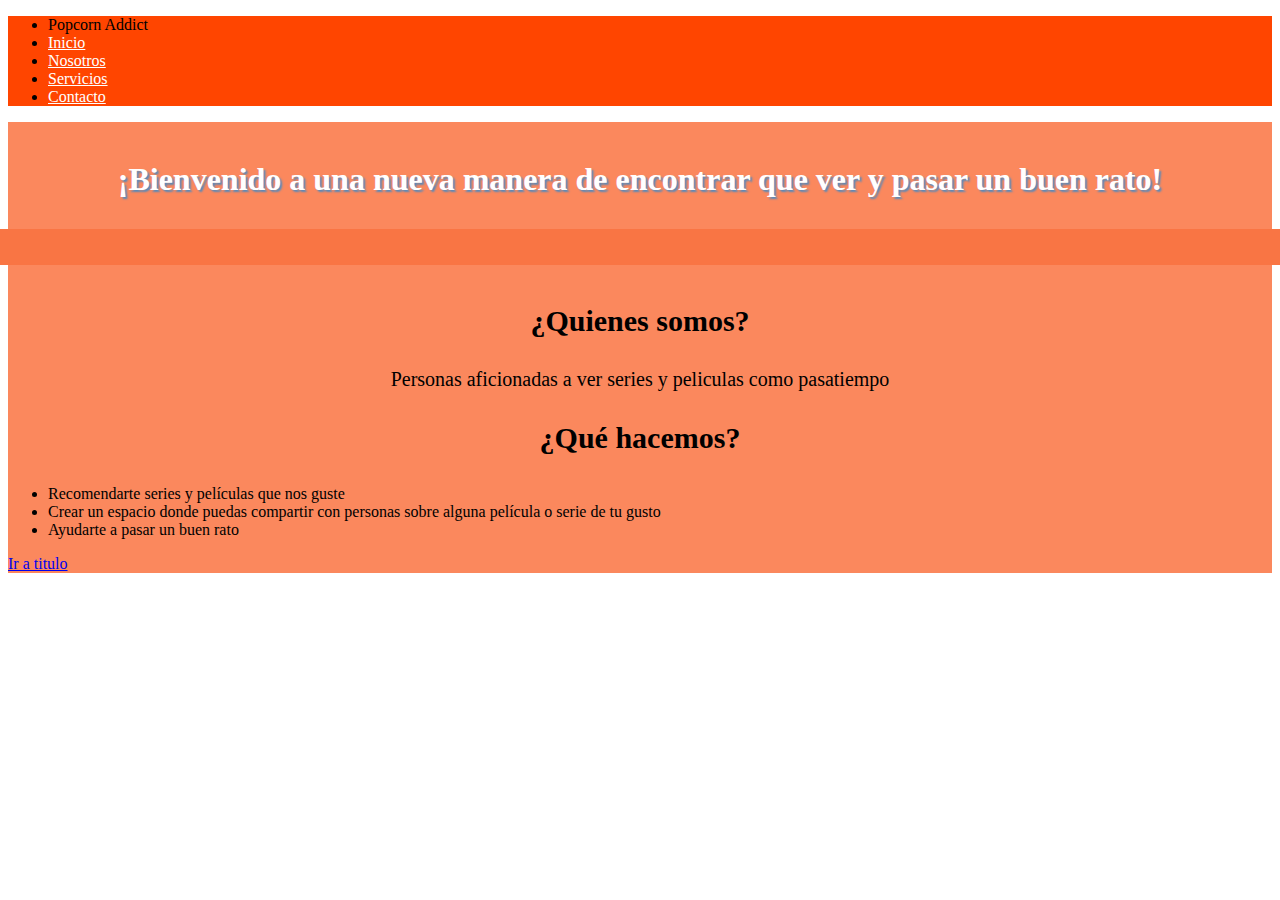
==== index.html @ 3be94b53 "Initial commit" ====
<!DOCTYPE html>
<html lang="en">
<head>
    <meta charset="UTF-8">
    <meta http-equiv="X-UA-Compatible" content="IE=edge">
    <meta name="viewport" content="width=device-width, initial-scale=1.0">
    <title>Popcorn Addict</title>
    <link href="estilos/bootstrap.min.css" rel="stylesheet">
    <link rel="stylesheet" href="Estilos/estilos.css">
    <link rel="stylesheet" href="index.css">
    <!--Script-->
    <script src="https://cdn.jsdelivr.net/npm/bootstrap@5.1.3/dist/js/bootstrap.bundle.min.js" integrity="sha384-ka7Sk0Gln4gmtz2MlQnikT1wXgYsOg+OMhuP+IlRH9sENBO0LRn5q+8nbTov4+1p" crossorigin="anonymous"></script>
    
</head>
<body>
    <div class="coloresMenu">
    <ul class="nav nav-tabs">
        <li class="nav-item">
            <a class="nav-link disabled ">Popcorn Addict</a>
          </li>
        <li class="nav-item">
          <a class="nav-link active coloresPalabrasMenu" aria-current="page" href="#">Inicio</a>
        </li>
        <li class="nav-item">
          <a class="nav-link coloresPalabrasMenu" href="Nosotros/nosotros.html">Nosotros</a>
        </li>
        <li class="nav-item">
          <a class="nav-link coloresPalabrasMenu" href="Servicios/servicios.html">Servicios</a>
        </li>
        <li class="nav-item">
          <a class="nav-link coloresPalabrasMenu" href="Contacto/contacto.html">Contacto</a>
        </li>
      </ul>
    </div> <!--Cierra colores del menu-->

    <div class="container-fluid coloresPagina"> <!--Background de toda la pag-->
       <br>
        <h1  class="Titulos" id="inicio">¡Bienvenido a una nueva manera de encontrar que ver y pasar un buen rato!</h1>
        <br><br><br>
        <div class="external">
            <div class="internal">
            </div>
        </div>
        <br><br><br>
        <h3 class="textoSubtitulos">¿Quienes somos?</h3>
        <p class="textoParrafo">Personas aficionadas a ver series y peliculas como pasatiempo </p>
        <h3 class="textoSubtitulos">¿Qué hacemos?</h3>
       <p class="textoParrafo"> <ul>
            <li>Recomendarte series y películas que nos guste</li>
            <li>Crear un espacio donde puedas compartir con personas sobre alguna película o serie de tu gusto</li>
            <li>Ayudarte a pasar un buen rato</li>
        </ul> </p>
        <a href="#inicio" class="Enlaces">Ir a titulo</a>
   
   
    </div> <!--Cierra color pagina -->

</body>
</html>
---- Estilos/estilos.css ----
.coloresPagina {
  background-color: rgb(251 136 93);
}

.coloresMenu {
  background-color: orangered;
}

.coloresPalabrasMenu {
  color: white;
}
---- index.css ----
.Titulos {
  color: white;
  text-align: center;
  text-shadow: 2px 2px 2px #558abb;
}

#OpacidadFondo {
  background-color: black;
  opacity: 0.5;
  height: 172px;
  width: 951px;
  position: absolute;
  bottom: -2px;
}

#ColorLabels {
  color: white;
  text-shadow: 2px 2px 2px #558abb;
}

.internal {
  border: orangered;
  background-color: #f97544;
  margin: -45px;
  padding: 0;
  height: 36px;
  text-align: justify;
}

.enlaces {
  color: crimson;
  font-size: 20px;
}

.inicio {
  color: white;
  text-align: center;
  text-shadow: 2px 2px 2px #558abb;
}

.textoSubtitulos {
  font-size: 30px;
  text-align: center;
}

.textoParrafo {
  text-align: center;
  font-size: 20px;
}

.alineaciónOpciones {
  text-align: right;
  font-size: 20px;
}
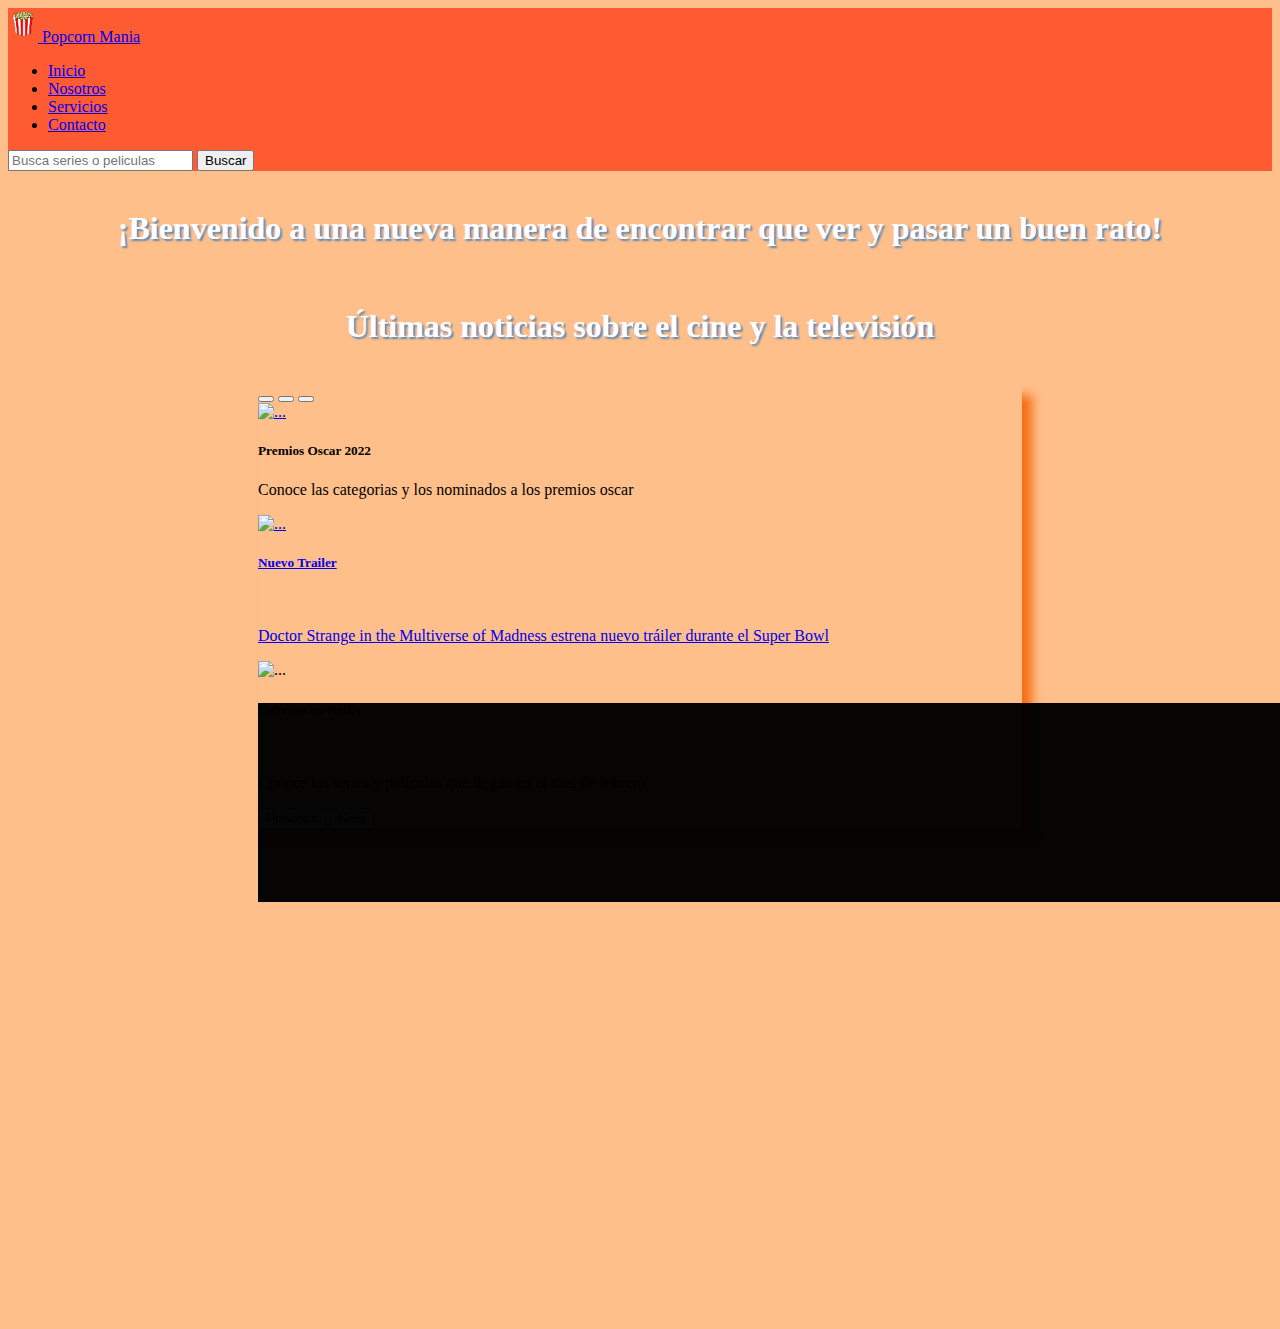
==== commit ff156bed: "Mejora index y organización de servicios y nosotros" ====
--- a/index.html
+++ b/index.html
@@ -12,48 +12,95 @@
     <script src="https://cdn.jsdelivr.net/npm/bootstrap@5.1.3/dist/js/bootstrap.bundle.min.js" integrity="sha384-ka7Sk0Gln4gmtz2MlQnikT1wXgYsOg+OMhuP+IlRH9sENBO0LRn5q+8nbTov4+1p" crossorigin="anonymous"></script>
     
 </head>
-<body>
-    <div class="coloresMenu">
-    <ul class="nav nav-tabs">
-        <li class="nav-item">
-            <a class="nav-link disabled ">Popcorn Addict</a>
+<body class="coloresPagina">
+
+  <nav class="navbar navbar-expand-lg navbar-dark" style="background-color: #ff5b32;" >
+    <div class="container-fluid">
+      <a class="navbar-brand" href="#">
+        <img src="Imagenes/logo.png" alt="" width="30" height="34" class="d-inline-block align-text-top">
+        Popcorn Mania
+      </a>
+      
+      <div class="collapse navbar-collapse" id="navbarTogglerDemo02">
+        <ul class="navbar-nav me-auto mb-2 mb-lg-0">
+       
+          <li class="nav-item">
+            <a class="nav-link active" aria-current="page" href="index.html">Inicio</a>
           </li>
-        <li class="nav-item">
-          <a class="nav-link active coloresPalabrasMenu" aria-current="page" href="#">Inicio</a>
-        </li>
-        <li class="nav-item">
-          <a class="nav-link coloresPalabrasMenu" href="Nosotros/nosotros.html">Nosotros</a>
-        </li>
-        <li class="nav-item">
-          <a class="nav-link coloresPalabrasMenu" href="Servicios/servicios.html">Servicios</a>
-        </li>
-        <li class="nav-item">
-          <a class="nav-link coloresPalabrasMenu" href="Contacto/contacto.html">Contacto</a>
-        </li>
-      </ul>
-    </div> <!--Cierra colores del menu-->
 
-    <div class="container-fluid coloresPagina"> <!--Background de toda la pag-->
-       <br>
-        <h1  class="Titulos" id="inicio">¡Bienvenido a una nueva manera de encontrar que ver y pasar un buen rato!</h1>
-        <br><br><br>
-        <div class="external">
-            <div class="internal">
-            </div>
-        </div>
-        <br><br><br>
-        <h3 class="textoSubtitulos">¿Quienes somos?</h3>
-        <p class="textoParrafo">Personas aficionadas a ver series y peliculas como pasatiempo </p>
-        <h3 class="textoSubtitulos">¿Qué hacemos?</h3>
-       <p class="textoParrafo"> <ul>
-            <li>Recomendarte series y películas que nos guste</li>
-            <li>Crear un espacio donde puedas compartir con personas sobre alguna película o serie de tu gusto</li>
-            <li>Ayudarte a pasar un buen rato</li>
-        </ul> </p>
-        <a href="#inicio" class="Enlaces">Ir a titulo</a>
-   
-   
-    </div> <!--Cierra color pagina -->
+          <li class="nav-item">
+            <a class="nav-link" href="Nosotros/nosotros.html">Nosotros</a>
+          </li>
+
+          <li class="nav-item">
+            <a class="nav-link" href="Servicios/servicios.html">Servicios</a>
+          </li>
+
+          <li class="nav-item">
+            <a class="nav-link" href="Contacto/contacto.html">Contacto</a>
+          </li>
+        </ul>
+        <form class="d-flex">
+          <input class="form-control me-2" type="search" placeholder="Busca series o peliculas" aria-label="Buscar">
+          <button class="btn btn-outline-success" type="submit">Buscar</button>
+        </form>
+      </div>
+ </nav>
+
+ <br><h1  class="Titulos">¡Bienvenido a una nueva manera de encontrar que ver y pasar un buen rato!</h1> <br>
+ <h1 class="Titulos">Últimas noticias sobre el cine y la televisión</h1>
+ <br>
+ <div id="carouselExampleCaptions" class="carousel slide" data-bs-ride="carousel">
+     <div class="carousel-indicators">
+       <button type="button" data-bs-target="#carouselExampleCaptions" data-bs-slide-to="0" class="active" aria-current="true" aria-label="Slide 1"></button>
+       <button type="button" data-bs-target="#carouselExampleCaptions" data-bs-slide-to="1" aria-label="Slide 2"></button>
+       <button type="button" data-bs-target="#carouselExampleCaptions" data-bs-slide-to="2" aria-label="Slide 3"></button>
+     </div>
+     
+     <div class="carousel-inner">
+       <div class="carousel-item active">
+        <a href="http://www.premiososcar.net/2022/02/oscars-2022-nominations-nominaciones.html" target="_blank">
+          <img src="https://www.neogol.com/wp-content/uploads/2022/02/donde-ver-oscars-2022-1.jpg" class="d-block w-100" alt="...">
+         </a>
+         <div class="row" id="OpacidadFondo"></div>
+         <div class="carousel-caption d-none d-md-block"> 
+           <h5>Premios Oscar 2022</h5>
+           <p>Conoce las categorias y los nominados a los premios oscar</p>
+         </div>
+       </div>
+       <div class="carousel-item">
+        <a href="https://www.youtube.com/watch?v=Rt_UqUm38BI&ab_channel=MarvelEntertainment" target="_blank">
+          <img src="https://cnnespanol.cnn.com/wp-content/uploads/2022/02/CNN-Doctor-Strange.jpg?quality=100&strip=info&w=780&h=438&crop=1" class="d-block w-100" alt="...">         <div class="row" id="OpacidadFondo"></div>
+         <div class="carousel-caption d-none d-md-block">
+           <h5>Nuevo Trailer</h5>
+           <br>
+           <div class="internal"></div>
+           <p>Doctor Strange in the Multiverse of Madness estrena nuevo tráiler durante el Super Bowl</p>
+           </div>
+       </div>
+       <div class="carousel-item">
+         <a href="#NovedadesNetflix"></a>
+         <img src="https://i0.wp.com/observadorlatino.com/wp-content/uploads/2020/05/KUWTK.jpg" class="d-block w-100" alt="...">
+         <div class="row" id="OpacidadFondo"></div>
+         <div class="carousel-caption d-none d-md-block">
+           <h5>Estrenos en Neflix</h5>
+           <br>
+         <div id="internal">
+           <p>Conoce las series y películas que llegan en el mes de febrero</p>
+         </div>
+     </div>
+       </div>
+     </div>
+     <button class="carousel-control-prev" type="button" data-bs-target="#carouselExampleCaptions" data-bs-slide="prev">
+       <span class="carousel-control-prev-icon" aria-hidden="true"></span>
+       <span class="visually-hidden">Previous</span>
+     </button>
+     <button class="carousel-control-next" type="button" data-bs-target="#carouselExampleCaptions" data-bs-slide="next">
+       <span class="carousel-control-next-icon" aria-hidden="true"></span>
+       <span class="visually-hidden">Next</span>
+     </button>
+   </div> <!--Se acaba tercer carrusel-->
+
 
 </body>
 </html>--- a/Estilos/estilos.css
+++ b/Estilos/estilos.css
@@ -1,11 +1,3 @@
 .coloresPagina {
-  background-color: rgb(251 136 93);
+  background-color: rgb(255, 191, 139);
 }
-
-.coloresMenu {
-  background-color: orangered;
-}
-
-.coloresPalabrasMenu {
-  color: white;
-}
--- a/index.css
+++ b/index.css
@@ -6,9 +6,9 @@
 
 #OpacidadFondo {
   background-color: black;
-  opacity: 0.5;
-  height: 172px;
-  width: 951px;
+  opacity: 0.7;
+  height: 199px;
+  width: 1500px;
   position: absolute;
   bottom: -2px;
 }
@@ -19,11 +19,6 @@
 }
 
 .internal {
-  border: orangered;
-  background-color: #f97544;
-  margin: -45px;
-  padding: 0;
-  height: 36px;
   text-align: justify;
 }
 
@@ -38,17 +33,12 @@
   text-shadow: 2px 2px 2px #558abb;
 }
 
-.textoSubtitulos {
-  font-size: 30px;
-  text-align: center;
+.slide {
+  margin-block-end: 500px;
+  margin-left: 250px;
+  margin-right: 250px;
+  box-shadow: 10px 10px 10px #f56d13;
 }
-
-.textoParrafo {
-  text-align: center;
-  font-size: 20px;
+.slide img {
+  height: 800px;
 }
-
-.alineaciónOpciones {
-  text-align: right;
-  font-size: 20px;
-}
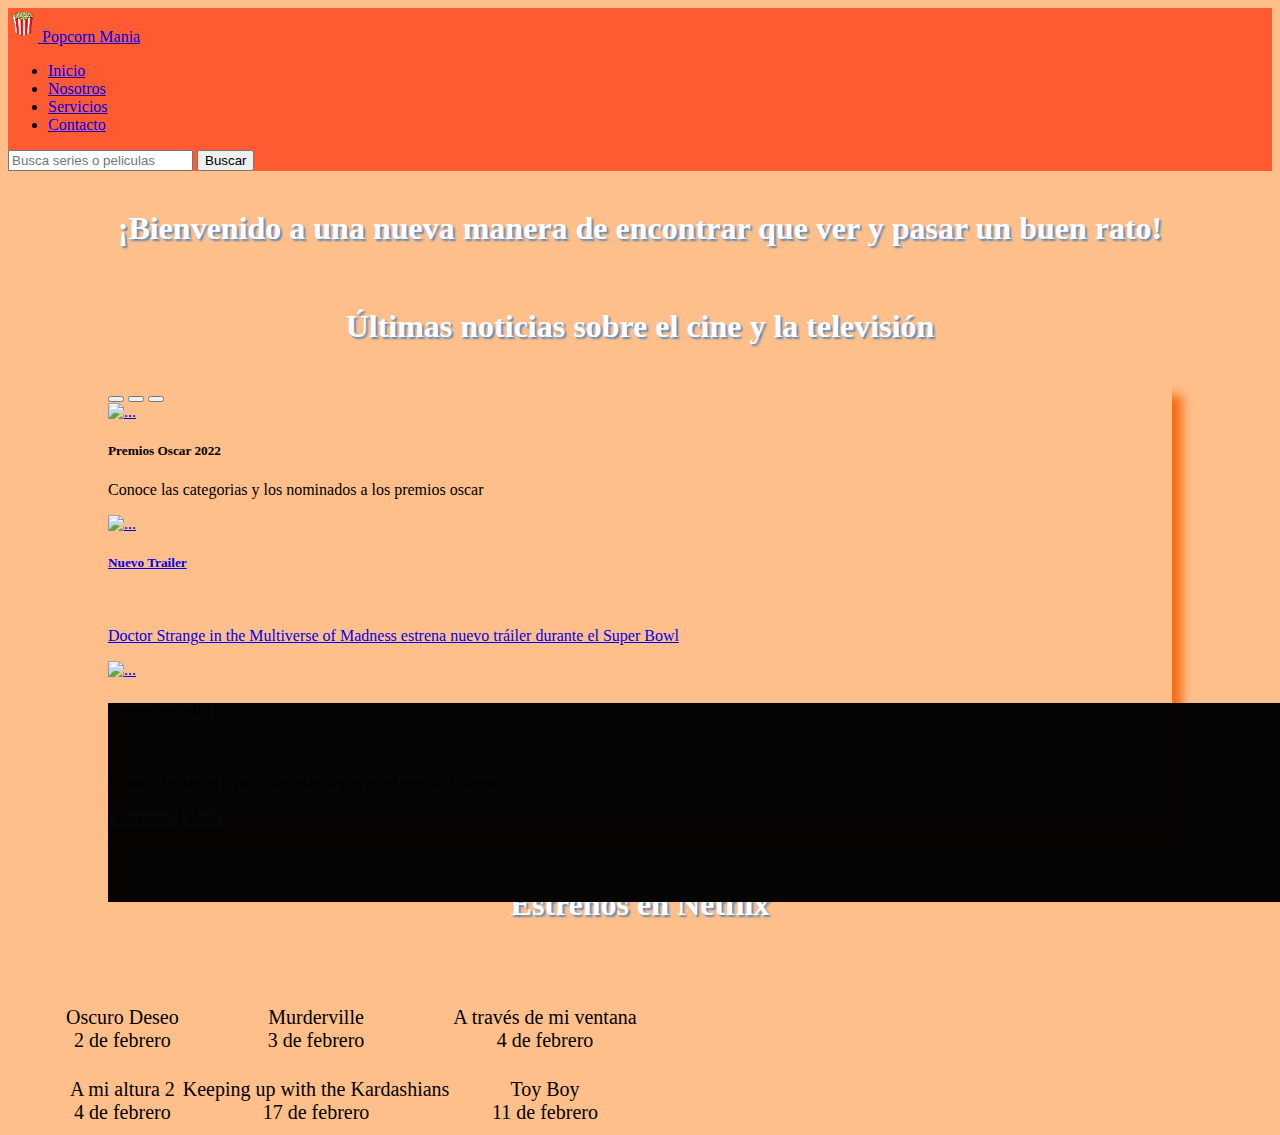
==== commit aa54062c: "Taller Final" ====
--- a/index.html
+++ b/index.html
@@ -4,7 +4,7 @@
     <meta charset="UTF-8">
     <meta http-equiv="X-UA-Compatible" content="IE=edge">
     <meta name="viewport" content="width=device-width, initial-scale=1.0">
-    <title>Popcorn Addict</title>
+    <title>Popcorn Mania</title>
     <link href="estilos/bootstrap.min.css" rel="stylesheet">
     <link rel="stylesheet" href="Estilos/estilos.css">
     <link rel="stylesheet" href="index.css">
@@ -79,8 +79,9 @@
            </div>
        </div>
        <div class="carousel-item">
-         <a href="#NovedadesNetflix"></a>
+         <a href="#NovedadesNetflix">
          <img src="https://i0.wp.com/observadorlatino.com/wp-content/uploads/2020/05/KUWTK.jpg" class="d-block w-100" alt="...">
+        </a>
          <div class="row" id="OpacidadFondo"></div>
          <div class="carousel-caption d-none d-md-block">
            <h5>Estrenos en Neflix</h5>
@@ -100,6 +101,36 @@
        <span class="visually-hidden">Next</span>
      </button>
    </div> <!--Se acaba tercer carrusel-->
+   <br>
+<br>
+   <h1 class="Titulos" >Estrenos en Netflix</h1>
+<br><br>
+   <table id="NovedadesNetflix" style="margin-left: 55px;
+   margin-right: 55px;" >
+       <tbody>
+           <tr>
+               <td><img src="https://media.gq.com.mx/photos/61c9ea181bb5ccb2cf603c17/master/pass/ES-MX_OSCURODESEO_S2_KA_VERTICAL_MAITE_27x40_RGB_PRE.jpg" alt="" style="width: 500px;"></td>
+               <td><img src="https://pics.filmaffinity.com/Murderville_Serie_de_TV-775897277-large.jpg" alt="" style="width: 529px;" ></td>
+               <td><img src="https://pics.filmaffinity.com/A_trav_s_de_mi_ventana-294379519-large.jpg" alt="" style="width:500px"></td> 
+              </tr>
+           <tr>
+               <td class="Subtitulos">Oscuro Deseo <br> 2 de febrero</td>
+               <td class="Subtitulos">Murderville <br> 3 de febrero</td>
+               <td class="Subtitulos">A través de mi ventana <br> 4 de febrero</td>
+           </tr>
+           <tr>
+                <td><img src="https://hiramnoriega.com/wp-content/uploads/2022/02/445654456546546654.jpg" alt="" style= "width:500px"></td>
+                <td><img src="https://m.media-amazon.com/images/I/51yFZsNIPmL._AC_.jpg" alt="" style= "width:500px; align-content: center;"></td>
+                <td><img src="https://los40es00.epimg.net/los40/imagenes/2021/09/10/cinetv/1631264510_915297_1631265227_sumario_normal.jpg" alt="" style= "width:476px"></td>
+              </tr>
+         
+           <tr>
+                <td class="Subtitulos">A mi altura 2 <br> 4 de febrero</td>
+                <td class="Subtitulos">Keeping up with the Kardashians <br> 17 de febrero </td>
+                <td class="Subtitulos">Toy Boy <br> 11 de febrero </td>
+           </tr>
+       </tbody>
+   </table>
 
 
 </body>
--- a/index.css
+++ b/index.css
@@ -4,6 +4,12 @@
   text-shadow: 2px 2px 2px #558abb;
 }
 
+.Subtitulos {
+  color: rgb(0, 0, 0);
+  border: rgb(255, 255, 255);
+  text-align: center;
+  font-size: 20px;
+}
 #OpacidadFondo {
   background-color: black;
   opacity: 0.7;
@@ -34,11 +40,15 @@
 }
 
 .slide {
-  margin-block-end: 500px;
-  margin-left: 250px;
-  margin-right: 250px;
+  margin-left: 100px;
+  margin-right: 100px;
   box-shadow: 10px 10px 10px #f56d13;
 }
 .slide img {
   height: 800px;
 }
+
+.imagenes img {
+  width: 106;
+  aspect-ratio: auto;
+}
